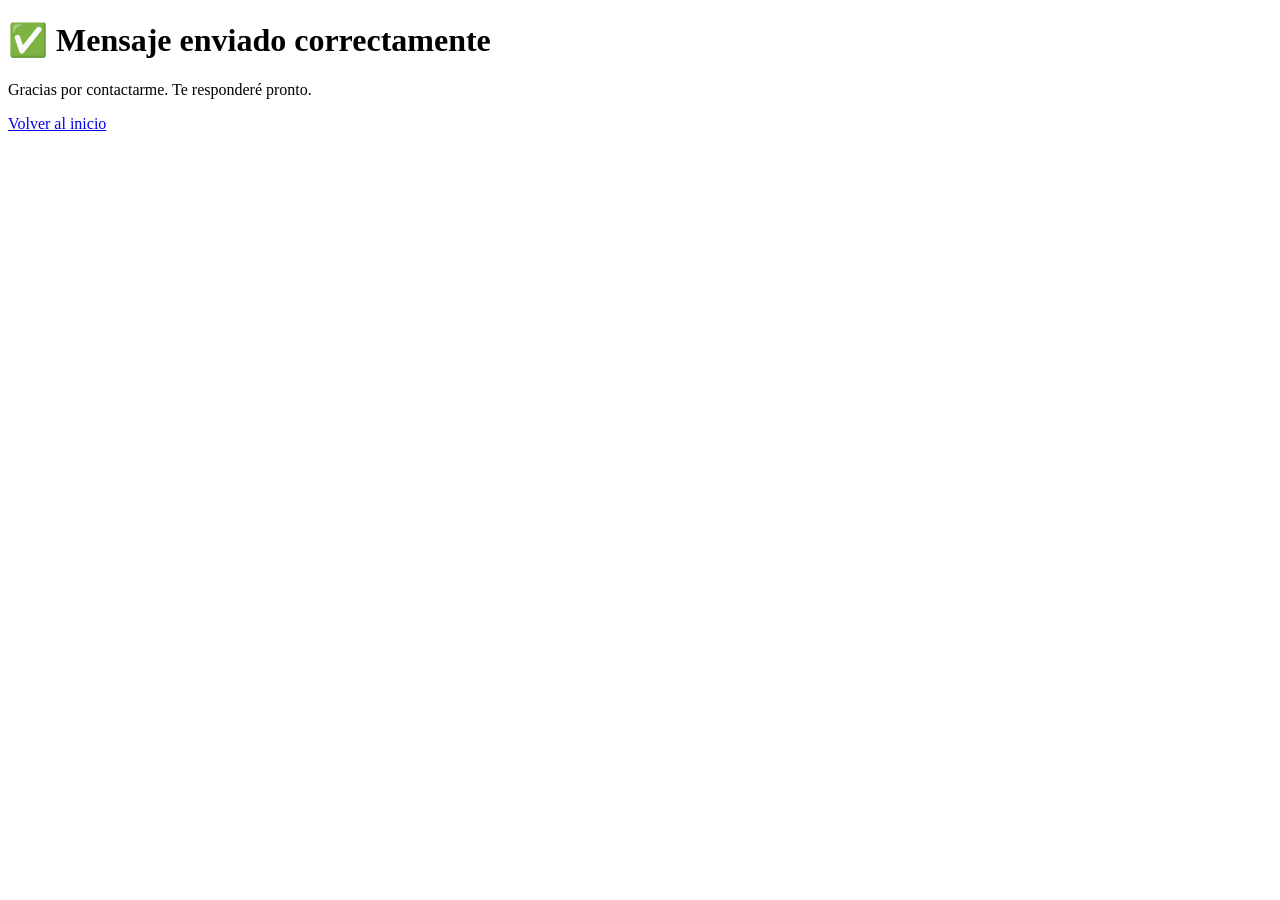
==== about/gracias.html @ 54430392 "Create gracias.html" ====
<!DOCTYPE html>
<html lang="es">

<head>
    <meta charset="UTF-8">
    <meta name="viewport" content="width=device-width, initial-scale=1.0">
    <title>Cristian Alarcón</title>
    <link rel="icon" href="assets/logo.jpg">
    <link rel="stylesheet" href="css/styles.css">
</head>

<body class="pagina-gracias">
    <div class="contenido-gracias">
        
        <h1>✅ Mensaje enviado correctamente</h1>
        <p>Gracias por contactarme. Te responderé pronto.</p>
        <a href="index.html" class="btn-enviar">Volver al inicio</a>
    </div>
    </section>
</body>

</html>
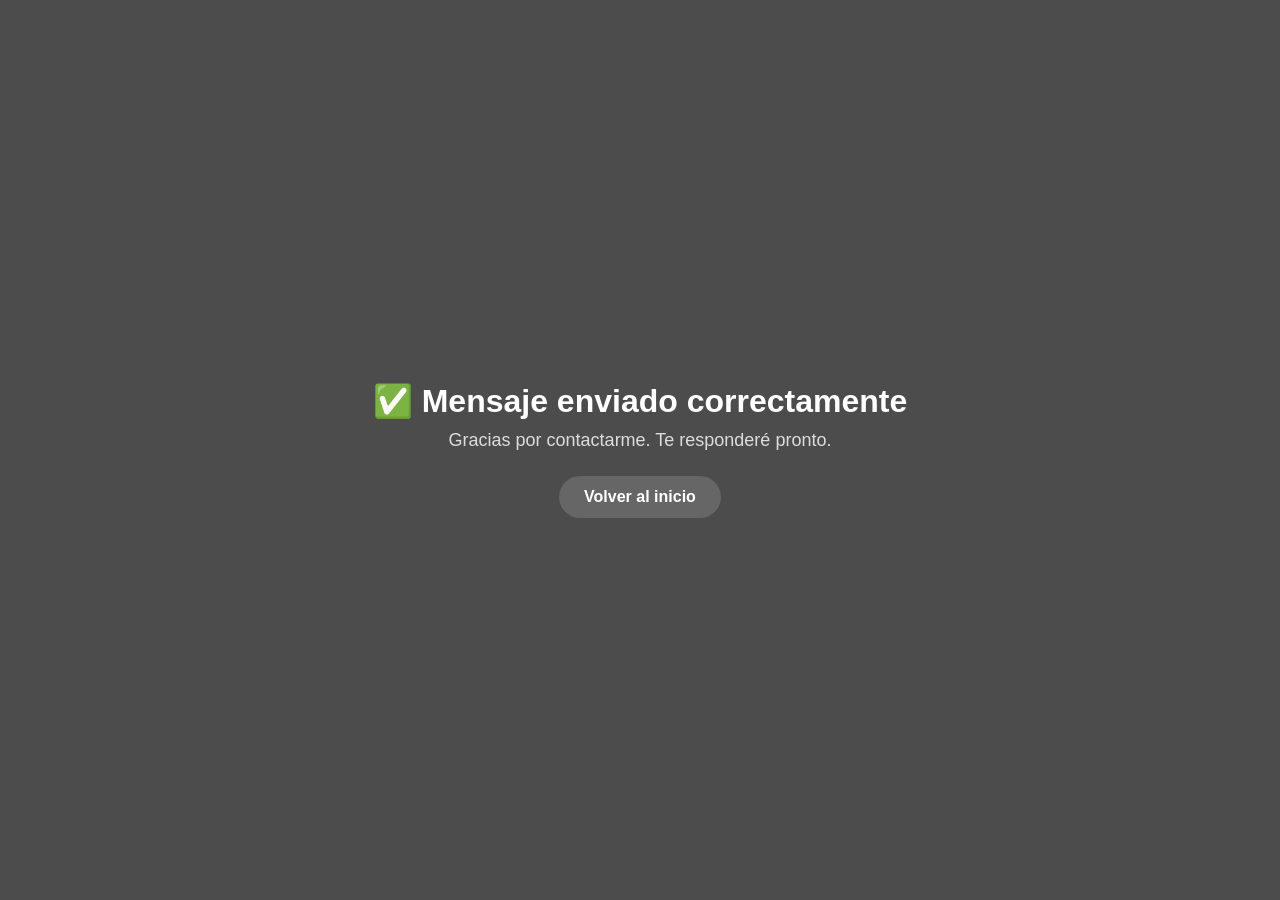
==== commit 42face06: "Update gracias.html" ====
--- a/about/gracias.html
+++ b/about/gracias.html
@@ -5,8 +5,8 @@
     <meta charset="UTF-8">
     <meta name="viewport" content="width=device-width, initial-scale=1.0">
     <title>Cristian Alarcón</title>
-    <link rel="icon" href="assets/logo.jpg">
-    <link rel="stylesheet" href="css/styles.css">
+    <link rel="icon" href="../assets/logo.jpg">
+    <link rel="stylesheet" href="../css/styles.css">
 </head>
 
 <body class="pagina-gracias">
--- a/css/styles.css
+++ b/css/styles.css
@@ -0,0 +1,334 @@
+/* RESET */
+* {
+    margin: 0;
+    padding: 0;
+    box-sizing: border-box;
+    font-family: 'Segoe UI', sans-serif
+}
+
+body {
+    background: #3b3b3b;
+    color: #fff
+}
+
+/* NAV */
+header {
+    display: flex;
+    justify-content: space-between;
+    align-items: center;
+    padding: 20px 50px;
+    background: #3b3b3b;
+    position: sticky;
+    top: 0;
+    z-index: 1000;
+    border-bottom: 1px solid white;
+}
+
+/* AGRUPAR NAV + ICONO */
+.header-right {
+    display: flex;
+    align-items: center;
+}
+
+header h1 {
+    color: #38bdf8
+}
+
+nav {
+    display: flex
+}
+
+nav a {
+    color: white;
+    margin-left: 25px;
+    text-decoration: none;
+    transition: .3s;
+}
+
+nav a:hover {
+    color: #38bdf8
+}
+
+
+/* HERO */
+.hero {
+    height: 100vh;
+    display: flex;
+    flex-direction: column;
+    justify-content: center;
+    align-items: center;
+    text-align: center;
+    background: linear-gradient(rgba(0, 0, 0, .7), rgba(0, 0, 0, .7)), url('../images/car-washing.jpg');
+    background-size: cover;
+    padding: 0;
+}
+
+.hero h2 {
+    font-size: 3.5rem
+}
+
+.hero p {
+    margin: 15px 0
+}
+
+.btn {
+    background: #666666;
+    padding: 8px 15px;
+    width: 150px;
+    border-radius: 8px;
+    color: #fff;
+    text-decoration: none;
+    font-weight: bold;
+    font-size: 14px;
+    display: block;
+    transition: .3s;
+    margin: 15px auto 0;
+}
+
+.btn:hover {
+    background: #fff;
+    color: #000;
+    cursor: pointer;
+    transform: scale(1.08);
+    box-shadow: 0 8px 20px rgba(0, 0, 0.4);
+}
+
+.btn-whatsapp {
+    display: inline-flex;
+    align-items: center;
+    gap: 10px;
+    background: #25D366;
+    color: #fff;
+    padding: 12px 22px;
+    border-radius: 50px;
+    text-decoration: none;
+    font-weight: bold;
+    font-size: 15px;
+    box-shadow: 0 5px 15px rgba(0, 0, 0, 0.2);
+    transition: all 0.3s ease;
+    margin: 15px auto 0;
+}
+
+.btn-whatsapp img {
+    width: 28px;
+}
+
+.btn-whatsapp:hover:hover {
+    background: #fff;
+    color: #25D366;
+    transform: translateY(-3px) scale(1.05);
+    box-shadow: 0 8px 20px rgba(0, 0, 0, 0.3);
+}
+
+section {
+    padding: 100px 20px;
+    text-align: center
+}
+
+/* SERVICIOS */
+.cards {
+    display: flex;
+    gap: 25px;
+    justify-content: center;
+    flex-wrap: wrap
+}
+
+.card {
+    background: #4e4e4e;
+    padding: 30px;
+    border-radius: 15px;
+    width: 300px;
+    transition: .4s;
+}
+
+.card:hover {
+    transform: translateY(-12px) scale(1.03);
+    box-shadow: 0 10px 30px rgba(0, 0, 0, .5);
+}
+
+.card i {
+    font-size: 45px;
+    color: #2c2c2c;
+    margin-bottom: 15px;
+}
+
+/* GALERIA */
+.gallery {
+    display: grid;
+    grid-template-columns: repeat(auto-fit, minmax(250px, 1fr));
+    gap: 15px;
+}
+
+.gallery img {
+    width: 90%;
+    height: 600px;
+    object-fit: cover;
+    border-radius: 10px;
+    transition: .3s;
+}
+
+/* PRECIOS */
+.prices {
+    display: flex;
+    justify-content: center;
+    gap: 25px;
+    flex-wrap: wrap;
+}
+
+.price {
+    background: #4e4e4e;
+    padding: 35px;
+    border-radius: 15px;
+    width: 260px;
+    transition: .3s;
+}
+
+.price:hover {
+    transform: scale(1.05);
+    box-shadow: 0 10px 30px rgba(0, 0, 0, .5);
+}
+
+/* OPINIONES */
+.opiniones {
+    max-width: 900px;
+    margin: auto;
+    display: flex;
+    flex-direction: column;
+    gap: 20px;
+}
+
+.opinion {
+    background: #4e4e4e;
+    padding: 20px;
+    border-radius: 10px;
+}
+
+/* MAPA */
+iframe {
+    width: 100%;
+    height: 300px;
+    border: none;
+    border-radius: 10px;
+}
+
+/* CONTACTO */
+form {
+    max-width: 500px;
+    margin: auto;
+    display: flex;
+    flex-direction: column;
+    gap: 15px;
+}
+
+input,
+textarea {
+    padding: 12px;
+    border: none;
+    border-radius: 8px;
+}
+
+/* FOOTER */
+footer {
+    background: #3b3b3b;
+    padding: 30px;
+    text-align: center;
+    border-top: 1px solid white;
+}
+
+
+/* menu hamburguesa */
+/* OCULTAR ICONO EN PC */
+header .header-right .menu-toggle {
+    display: none;
+}
+
+
+/* PAGINA GRACIAS */
+.pagina-gracias {
+    min-height: 100vh;
+    display: flex;
+    justify-content: center;
+    align-items: center;
+    text-align: center;
+    background: linear-gradient(rgba(0, 0, 0, .7), rgba(0, 0, 0, .7)), url("../images/car-washing.jpg");
+    background-size: cover;
+    background-position: center;
+}
+
+/* CONTENIDO */
+.pagina-gracias .contenido-gracias {
+    color: #fff;
+    max-width: 600px;
+    padding: 20px;
+    animation: aparecer 0.6s ease;
+}
+
+/* TEXTO */
+.pagina-gracias h1 {
+    font-size: 32px;
+    margin-bottom: 10px;
+}
+
+.pagina-gracias p {
+    font-size: 18px;
+    margin-bottom: 25px;
+    color: #ddd;
+}
+
+/* BOTON */
+.pagina-gracias .btn-enviar {
+    display: inline-block;
+    padding: 12px 25px;
+    border-radius: 30px;
+    text-decoration: none;
+    color: #fff;
+    background: #666666;
+    transition: 0.3s;
+    font-weight: bold;
+}
+
+.pagina-gracias .btn-enviar:hover {
+    background: #fff;
+    color: #000;
+    transform: scale(1.08);
+    box-shadow: 0 8px 20px rgba(0, 0, 0.4);
+}
+
+/* RESPONSIVE */
+@media(max-width:768px) {
+
+    /* MOSTRAR ICONO */
+    header .header-right .menu-toggle {
+        display: block;
+    }
+
+    /* MENÚ MOBILE */
+    nav {
+        position: fixed;
+        top: 0px;
+        right: 0;
+        height: 100vh;
+        width: 250px;
+        background: #020617;
+
+        flex-direction: column;
+        padding-top: 80px;
+
+        /* OCULTO */
+        transform: translateX(100%);
+        transition: transform .4s ease;
+    }
+
+    /* CUANDO SE ABRE */
+    nav.active {
+        transform: translateX(0);
+    }
+
+    nav a {
+        margin: 20px;
+    }
+
+    .header-right {
+        flex-direction: row;
+    }
+}
